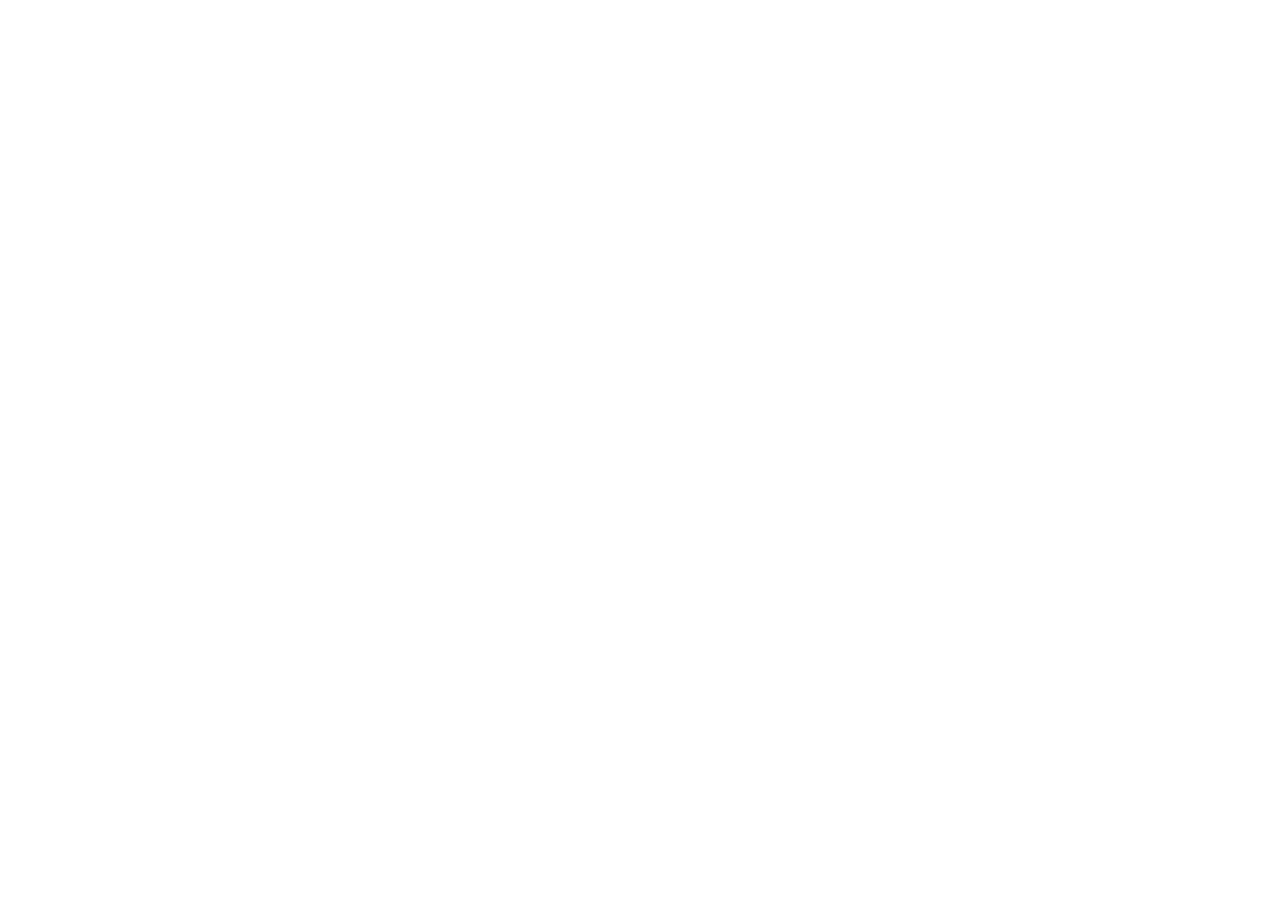
==== student_code/iteration2/index.html @ ff4c96c0 "Create student starter lab" ====
<!DOCTYPE html>
<html lang="en">

<head>
  <meta charset="UTF-8">
  <meta http-equiv="X-UA-Compatible" content="IE=edge">
  <meta name="viewport" content="width=device-width, initial-scale=1.0">
  <title>LAB CSS GRID</title>
  <link rel="stylesheet" href="styles.css">
</head>

<body>
</body>

</html>
---- student_code/iteration2/styles.css ----
html, body {
  margin: 0;
}

/* LESSON EXAMPLE COLOR
 *
 * background-color:  rgb(255, 183, 150);
 */
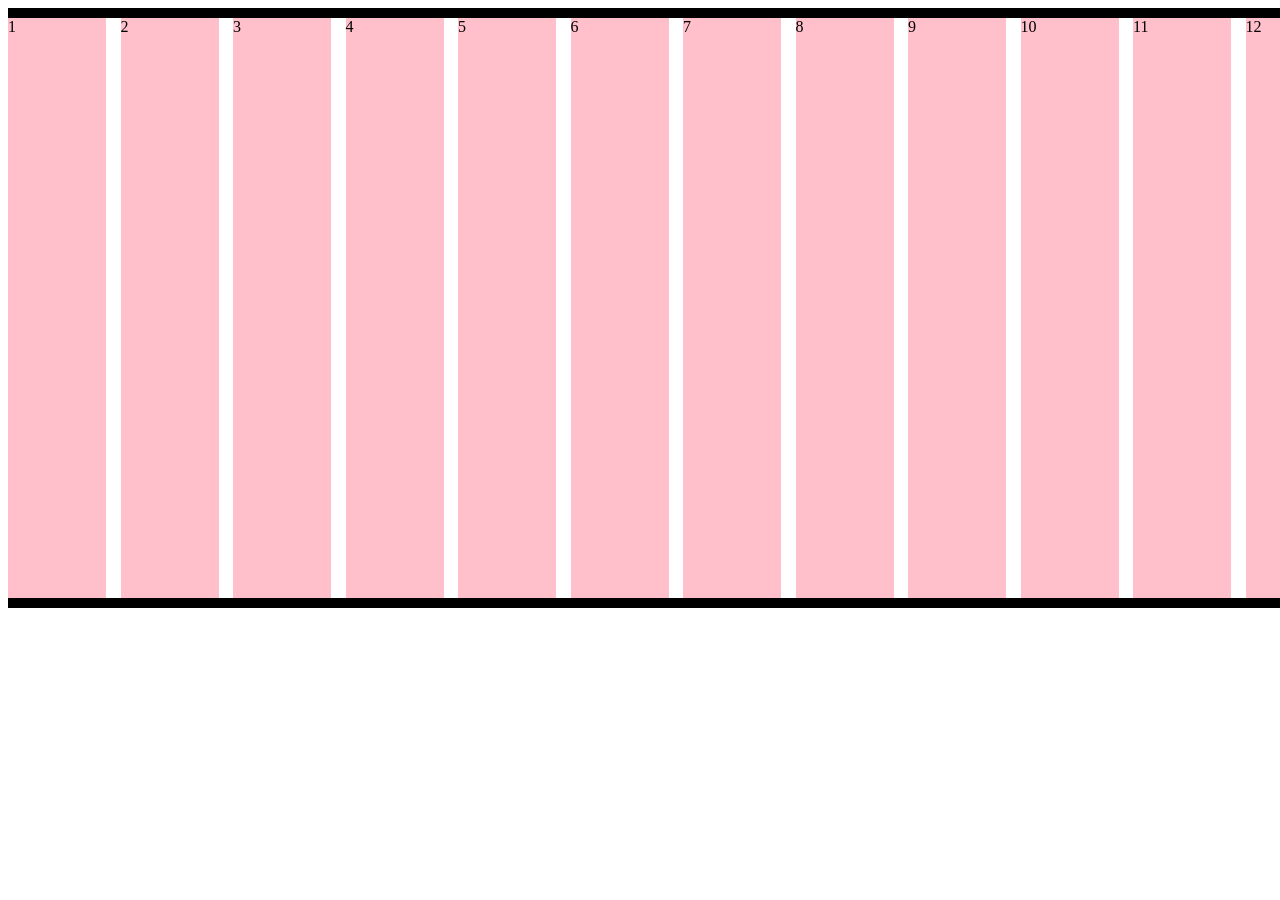
==== commit 5cf43009: "Update responsive CCS" ====
--- a/student_code/iteration2/index.html
+++ b/student_code/iteration2/index.html
@@ -1,5 +1,6 @@
 <!DOCTYPE html>
-<html lang="en">
+<html lang="es">
+
 
 <head>
   <meta charset="UTF-8">
@@ -10,6 +11,36 @@
 </head>
 
 <body>
+
+  <div class="grid-container">
+    
+    <div class="grid-item">1</div>
+    <div class="barra1"></div>
+    <div class="grid-item">2</div>
+    <div class="barra1"></div>
+    <div class="grid-item">3</div>
+    <div class="barra1"></div>
+    <div class="grid-item">4</div>
+    <div class="barra1"></div>
+    <div class="grid-item">5</div>
+    <div class="barra1"></div>
+    <div class="grid-item">6</div>
+    <div class="barra1"></div>
+     <div class="grid-item">7</div>
+    <div class="barra1"></div>
+    <div class="grid-item">8</div>
+    <div class="barra1"></div>
+     <div class="grid-item">9</div>
+    <div class="barra1"></div>
+    <div class="grid-item">10</div>
+    <div class="barra1"></div>
+     <div class="grid-item">11</div>
+    <div class="barra1"></div>
+     <div class="grid-item">12</div>
+    <div class="barra1"></div>
+    
+  
+  </div>
 </body>
 
 </html>
--- a/student_code/iteration2/styles.css
+++ b/student_code/iteration2/styles.css
@@ -1,6 +1,27 @@
-html, body {
-  margin: 0;
+
+.grid-container{
+  display:flex;
+  grid-template-columns: repeat(12,100px);
+  border-bottom:10px solid black;
+  border-top:10px solid black;
+  width: 1350px;
+  
 }
+
+.grid-item{
+  width:140px;
+  height:580px;
+  background-color: pink; 
+}
+
+.barra1{
+  width:20px;
+  height:580px;
+  background-color: white;
+}
+
+
+
 
 /* LESSON EXAMPLE COLOR
  *
